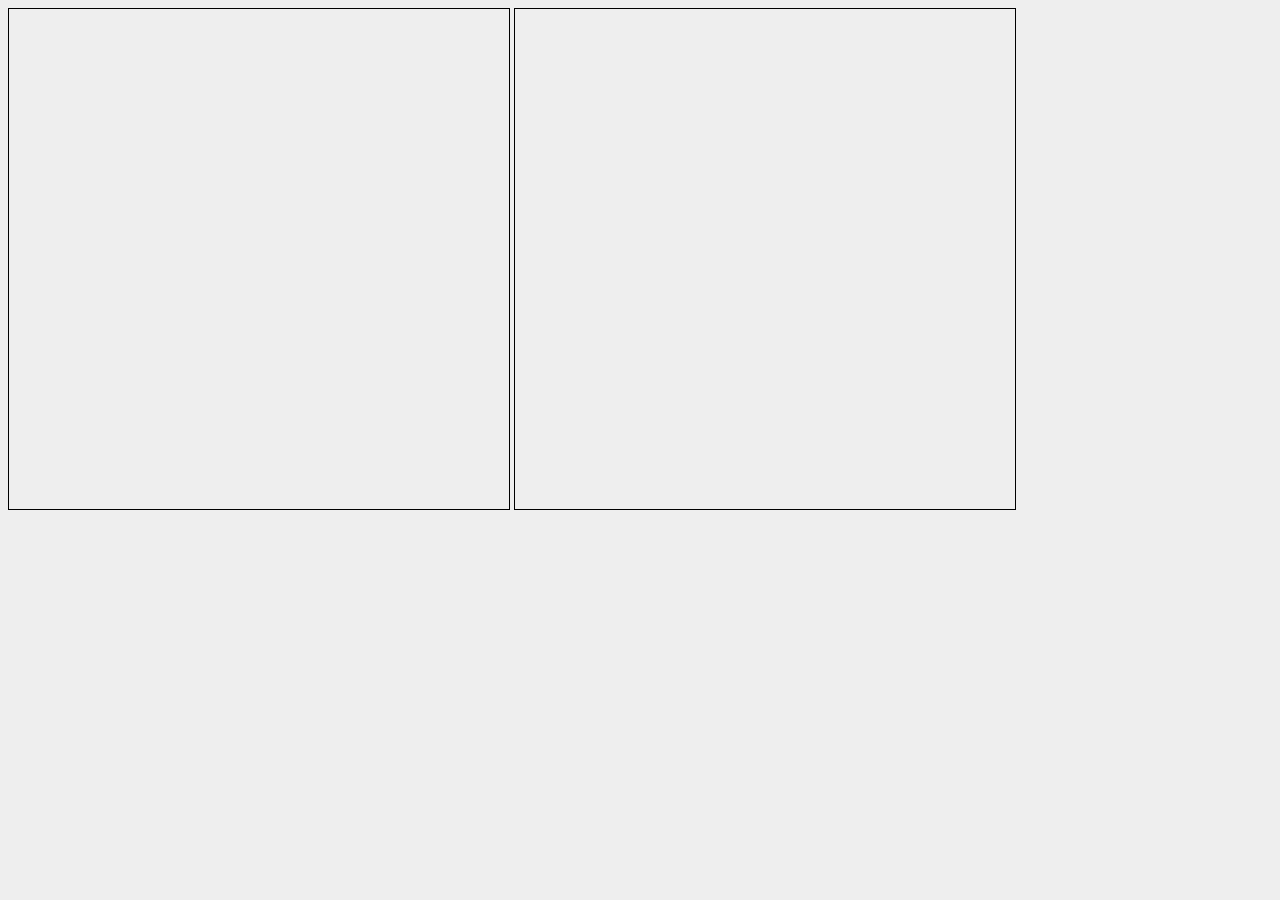
==== static/index.html @ ca6d25bf "Tweaked example." ====
<html>
<body style="background: #eee;">

  <div class="container">
    <canvas id="canvas" width="500" height="500" style="border:1px solid black"></canvas>
    <canvas id="photo" width="500" height="500" style="border:1px solid black"></canvas>
    <img id="target-image" src="img/triangle4.png" style="display: none;"/>
  </div>

  <script src="jquery/dist/jquery.js"></script>
  <script src="scripts/rect.js"></script>
  <script src="scripts/main.js"></script>
  <script>
    g = {};
    init();
  </script>

</body>
</html>
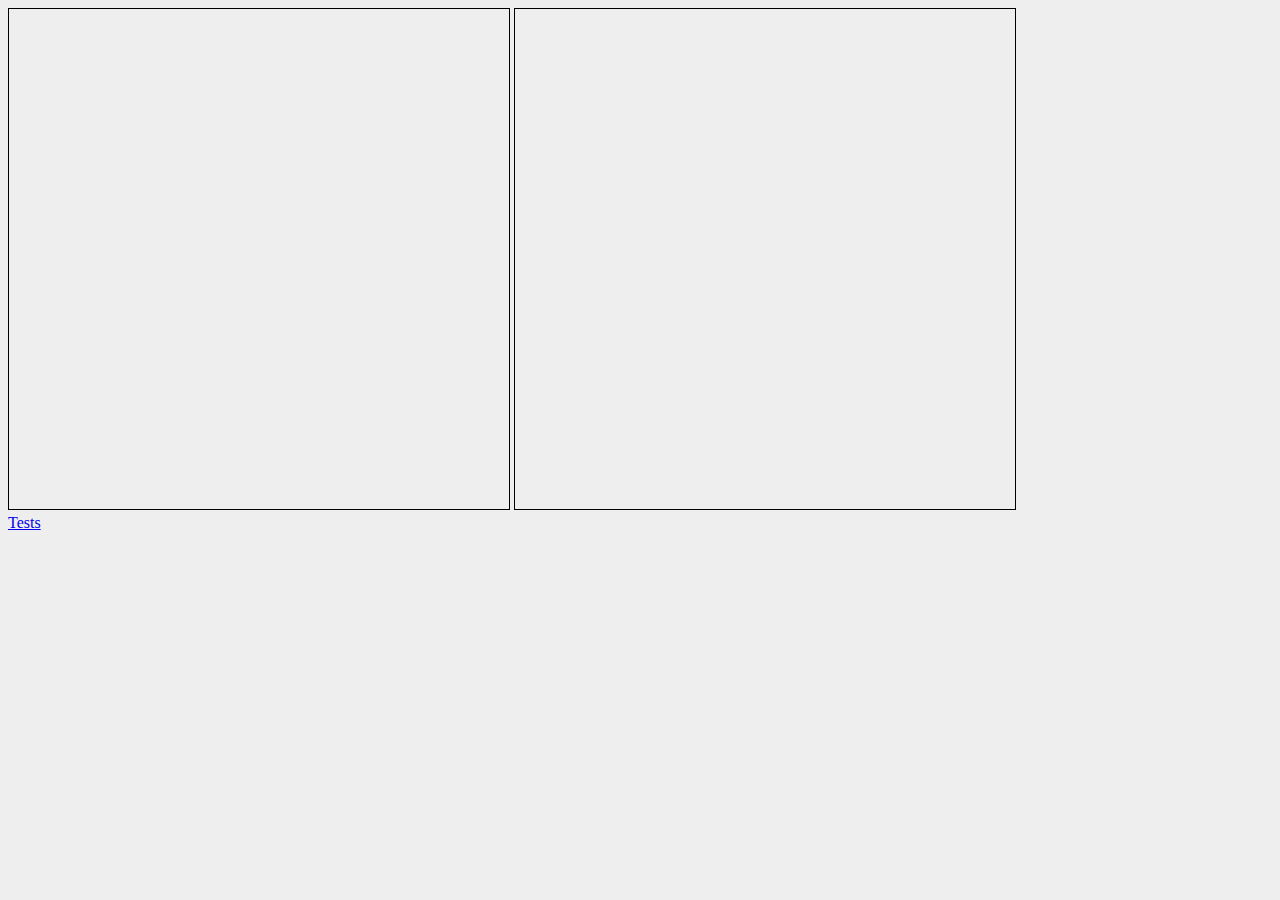
==== commit 64b6a4c0: "Rewrote code to avoid making objects. 30x speedup." ====
--- a/static/index.html
+++ b/static/index.html
@@ -4,8 +4,9 @@
   <div class="container">
     <canvas id="canvas" width="500" height="500" style="border:1px solid black"></canvas>
     <canvas id="photo" width="500" height="500" style="border:1px solid black"></canvas>
-    <img id="target-image" src="img/triangle4.png" style="display: none;"/>
+    <img id="target-image" src="img/photo.png" style="display: none;"/>
   </div>
+  <a href="tests.html">Tests</a>
 
   <script src="jquery/dist/jquery.js"></script>
   <script src="scripts/rect.js"></script>
